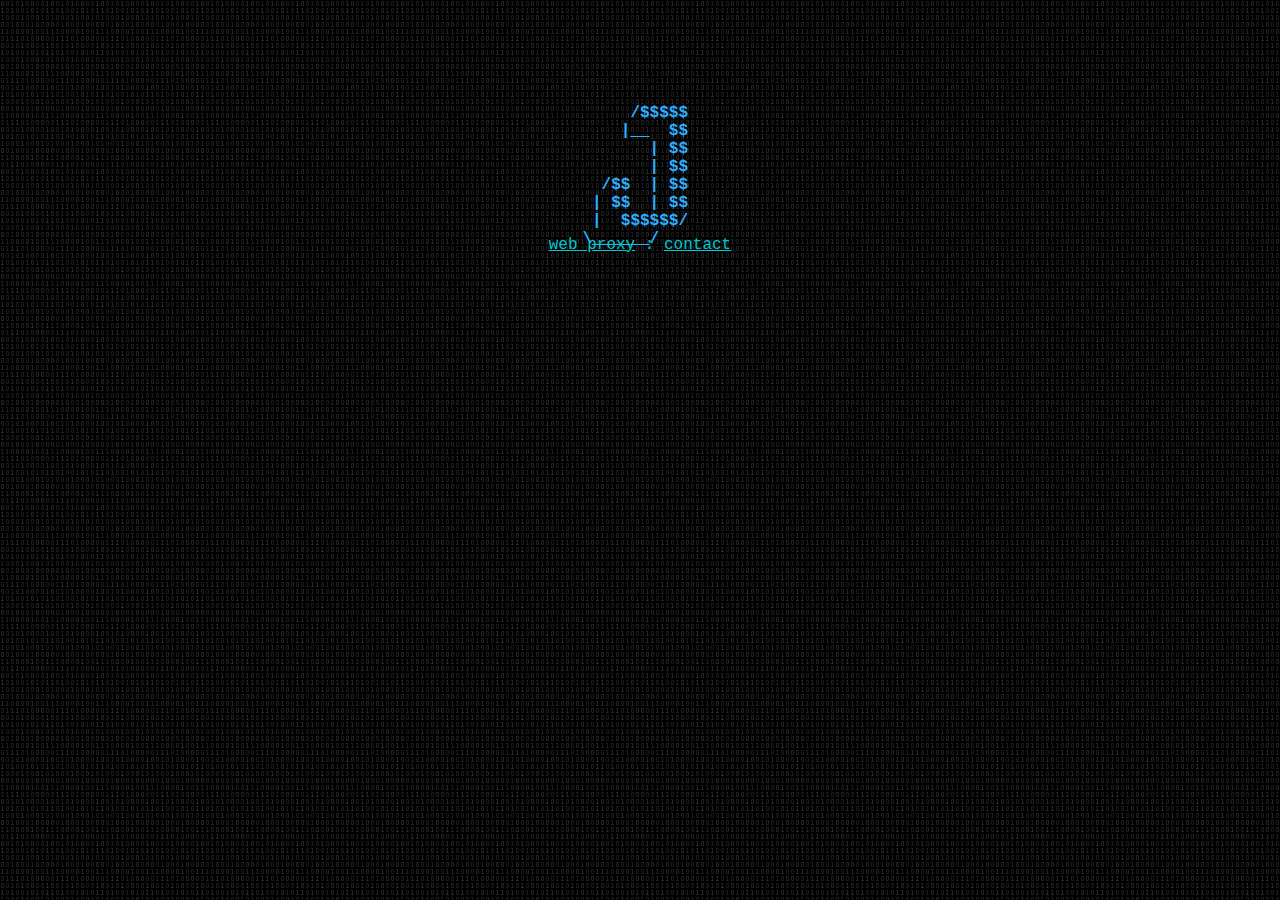
==== index.html @ a3609378 "Update index.html" ====
<head>
    <title> Sauce | Navigation </title> 
    <link href="https://fonts.googleapis.com/css?family=Inconsolata" rel="stylesheet" type="text/css">
    <link rel="stylesheet" type="text/css" href="style.css">
    <link rel="icon" type="image/ico" href="icon.ico">
    <noscript></noscript>
 </head>
 <body onload="teclear();">
    <style>pre{font-family:"Courier New",Courier,monospace}</style>
    <meta http-equiv="imagetoolbar" content="no">
    <style type="text/css">
       <!-- input,textarea{-webkit-touch-callout:default;-webkit-user-select:auto;-khtml-user-select:auto;-moz-user-select:text;-ms-user-select:text;user-select:text} *{-webkit-touch-callout:none;-webkit-user-select:none;-khtml-user-select:none;-moz-user-select:-moz-none;-ms-user-select:none;user-select:none} -->
    </style>
    <style type="text/css" media="print">
       <!-- body{display:none} -->
    </style>
    <!--[if gte IE 5]>
    <frame>
    </frame><[endif]-->
    <div id="center">
       <iframe src="music.mp3" allow="autoplay" id="audio" style="display:none"></iframe>
       <center>
          <div style="position:absolute;margin-top:70px;top:0;right:0;bottom:0;left:0;" id="art">
             <pre> 
    /$$$$$
   |__  $$
      | $$
      | $$
 /$$  | $$
| $$  | $$
|  $$$$$$/
 \______/     
	     </pre>
          </div>
       </center>
       <script language="javascript">
          mensaje=
          '<br><br><center><ul class="nav"><li><a href="http://sauceproxy.dx.am/index.php">web proxy</a> : </li><li><a href="contact.html">contact</a></ul><br>'+
          '<p><font color="#FFFFFF">+</font><b class="blu">=======================================================</b><font color="#FFFFFF">+</font><br><br>'+
          '<a href="https://github.com/stxrm-cc" target="_blank" style="text-decoration:none; color:#ADFF2F;">Github</a><br><br>'+
          '<a href="https://steamcommunity.com/id/b1gsauce/" target="_blank" style="text-decoration:none; color:#FF0094;">Steam</a><br><br>'+
          '<a href="https://twitter.com/sw4gl0rds4uc3" target="_blank" style="text-decoration:none; color:#7b00ff;">Twitter</a><br><br>'+
          '<a href="https://www.youtube.com/playlist?list=PLBlc28SyDt_dm-NMrDqn3Af5K8KqMtixL" target="_blank" style="text-decoration:none; color:#f44242;">Playlist</a><br><br>'+
          '<font color="#FFFFFF">+</font><b class="blu">=======================================================</b><font color="#FFFFFF">+</font><br><br></p>'
          line=0
          cursor='_'
          function teclear(){if(line==mensaje.length)cursor=''
          ttecleado.innerHTML=mensaje.substring(0,line)+cursor
          if(line++<mensaje.length)setTimeout("teclear()",1)}
       </script> 
       <div style="position:absolute;margin-top:200px;top:0;right:0;bottom:0;left:0;" id="ttecleado">
          <br><br>
          <center>
             <ul class="nav">
                <li><a href="http://sauceproxy.dx.am/index.php">web proxy</a> : </li>
                <li><a href="contact.html">contact</a></li>
             </ul>
             <br>
             <p><font color="#FFFFFF">+</font><b class="blu">=======================================================</b><font color="#FFFFFF">+</font><br><br><a href="https://github.com/stxrm-cc" target="_blank" style="text-decoration:none; color:#ADFF2F;">Github</a><br><br><a href="https://steamcommunity.com/id/b1gsauce/" target="_blank" style="text-decoration:none; color:#FF0094;">Steam</a><br><br><a href="https://twitter.com/sw4gl0rds4uc3" target="_blank" style="text-decoration:none; color:#7b00ff;">Twitter</a><br><br><a href="https://www.youtube.com/channel/UCVdvONJWGlkg2w_j1sHmeCQ?view_as=subscriber" target="_blank" style="text-decoration:none; color:#f44242;">YouTube</a><br><br><font color="#FFFFFF">+</font><b class="blu">=======================================================</b><font color="#FFFFFF">+</font><br><br></p>
          </center>
       </div>
    </div>
 </body>
---- style.css ----
body
{
  background-image: url("ground10.gif");
  font-family: 'Courier New', arial; 
  margin: 0px;
  padding: 0px;
  border: 0px;
  overflow: hidden;
}

div#center
{
  display: block;
  margin: 0 auto;
}

#center img
{
  margin: 0px auto;
  display: block;
  width: 300px;
}

#center div
{
  display: block;
  margin: 0px auto;
}

#center p
{
  display: block;
  margin: 0px auto;
  color: #FFF;
  font-size: 12px;
  font-weight: 100;
}

ul.nav
{
  list-style: none;
  margin: 0;
  padding: 0;
}
.nav li
{
  display: inline;
  color: #00c7cc;
}
.nav li a
{
  color: #00c7cc;
}
.nav li a:hover
{
  color: #007c7f;
}

div#art
{
  width: 480px;
  margin: 0 auto;
  display: block;
  color: #2EAFFF;
  font-weight: 700;
}
div#gunrar-art
{
  width: 340px;
  margin: 0 auto;
  display: block;
  color: #ADFF2F;
  font-weight: 700;
}
div#crispy-art
{
  width: 500px;
  margin: 0 auto;
  display: block;
  color: #ADFF2F;
  font-weight: 700;
}

b.green
{
  color: #ADFF2F;
}

b.dark-green
{
  color: #060;
}

b.purple
{
  color: #606;
}

b.pink
{
  color: #F0F;
}

b.small
{
  font-size: 14px;
  font-weight: 100;
}

b.large
{
  font-size: 16px;
  font-weight: 100;
}

b.red
{
  color: #F00;
}

b.orange
{
  color: #FF9933;
}

b.cyan
{
  color: #0FF;
}
b.blu
{
  color: #2EAFFF;
}
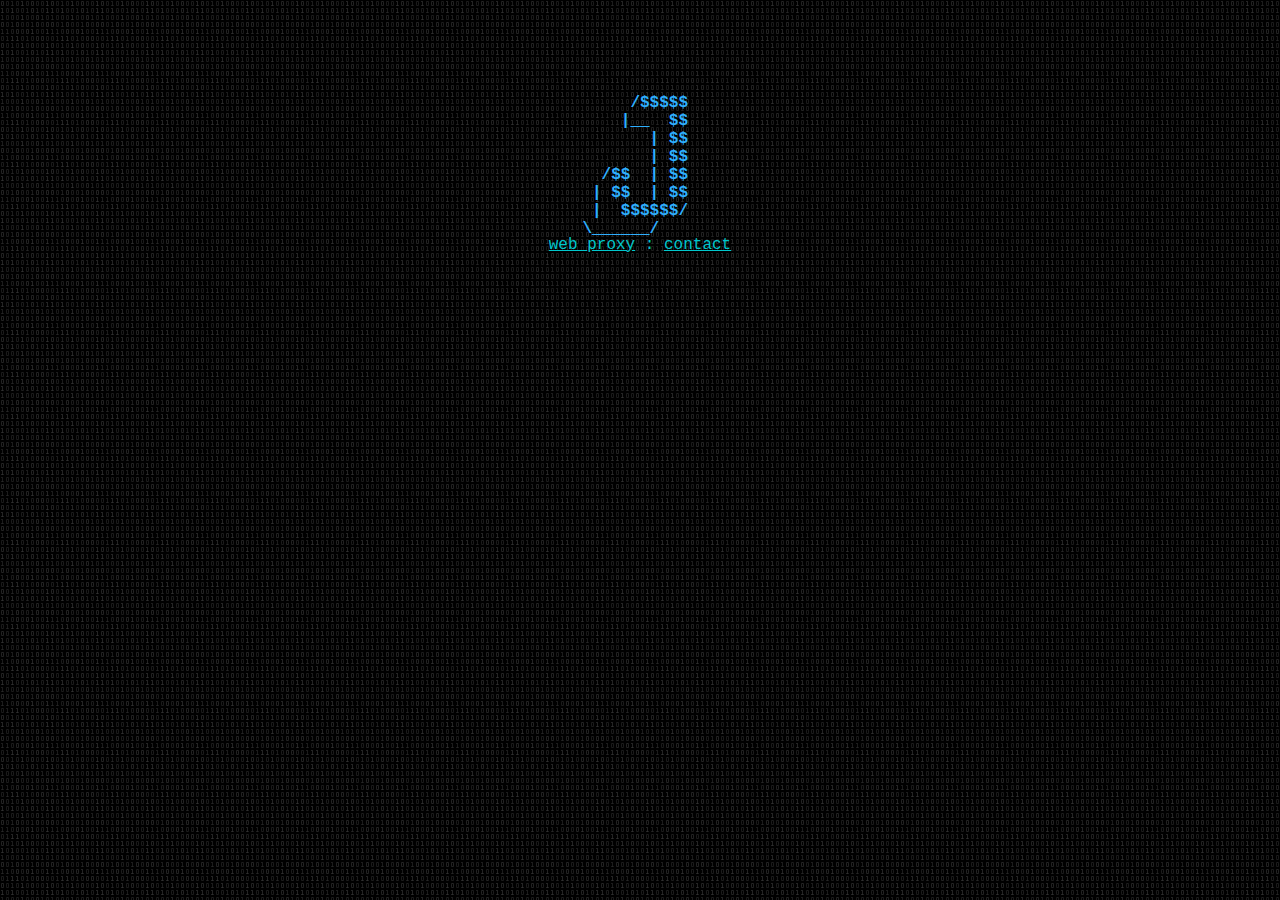
==== commit ea557ee5: "Update index.html" ====
--- a/index.html
+++ b/index.html
@@ -22,7 +22,7 @@
     <div id="center">
        <iframe src="music.mp3" allow="autoplay" id="audio" style="display:none"></iframe>
        <center>
-          <div style="position:absolute;margin-top:70px;top:0;right:0;bottom:0;left:0;" id="art">
+          <div style="position:absolute;margin-top:60px;top:0;right:0;bottom:0;left:0;" id="art">
              <pre> 
     /$$$$$
    |__  $$
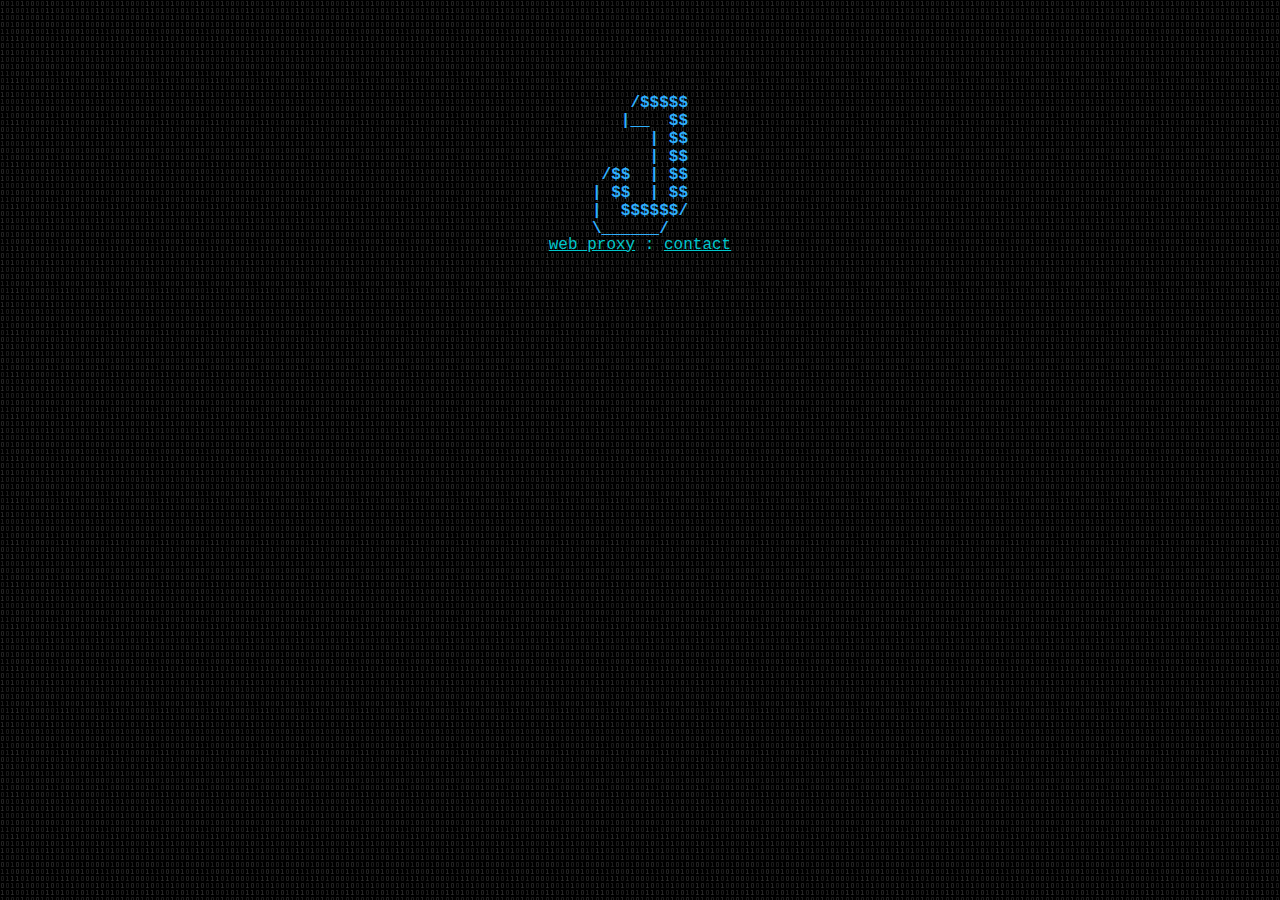
==== commit 3de0835a: "Update index.html" ====
--- a/index.html
+++ b/index.html
@@ -31,7 +31,7 @@
  /$$  | $$
 | $$  | $$
 |  $$$$$$/
- \______/     
+   \______/     
 	     </pre>
           </div>
        </center>
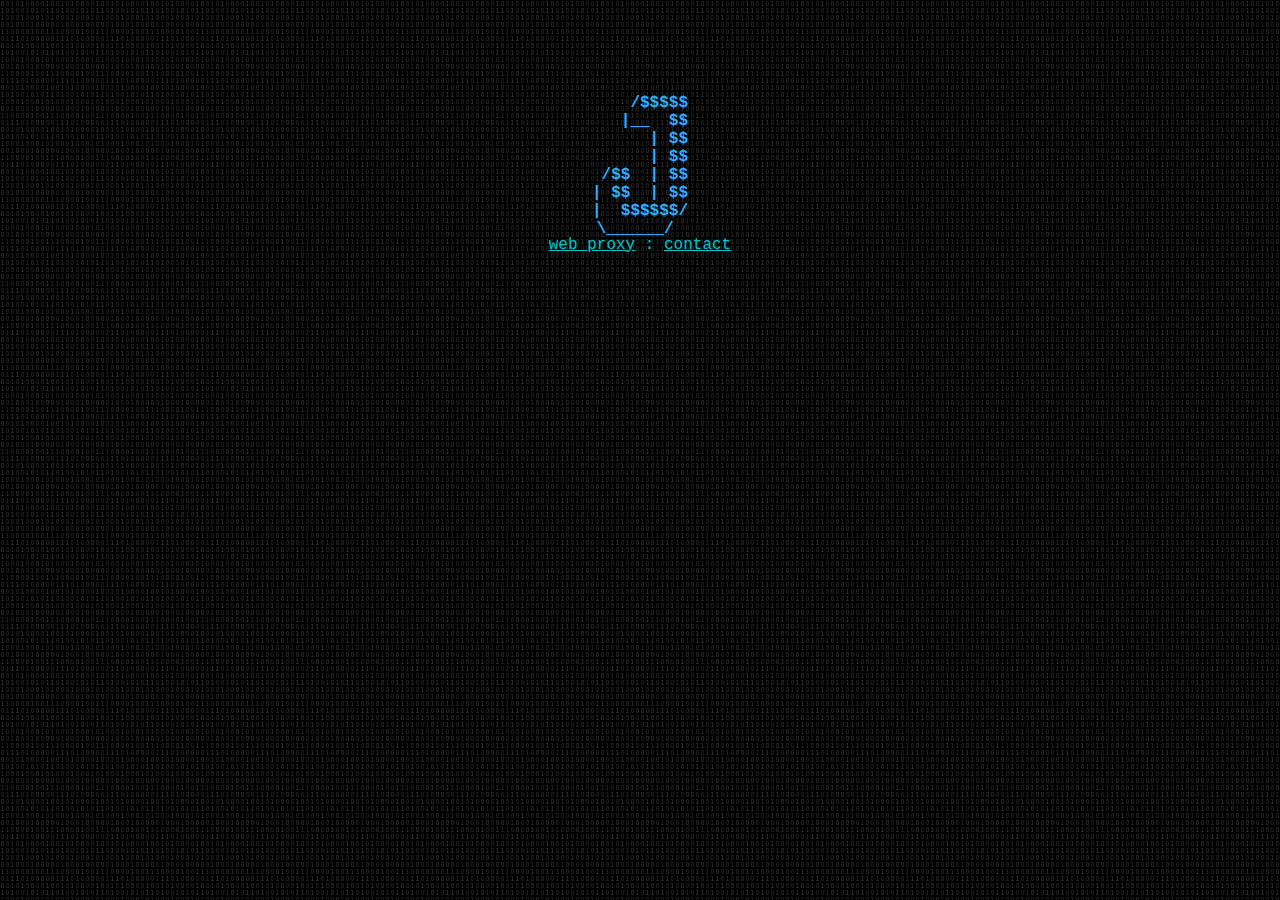
==== commit 73f317cd: "Update index.html" ====
--- a/index.html
+++ b/index.html
@@ -31,7 +31,7 @@
  /$$  | $$
 | $$  | $$
 |  $$$$$$/
-   \______/     
+    \______/     
 	     </pre>
           </div>
        </center>
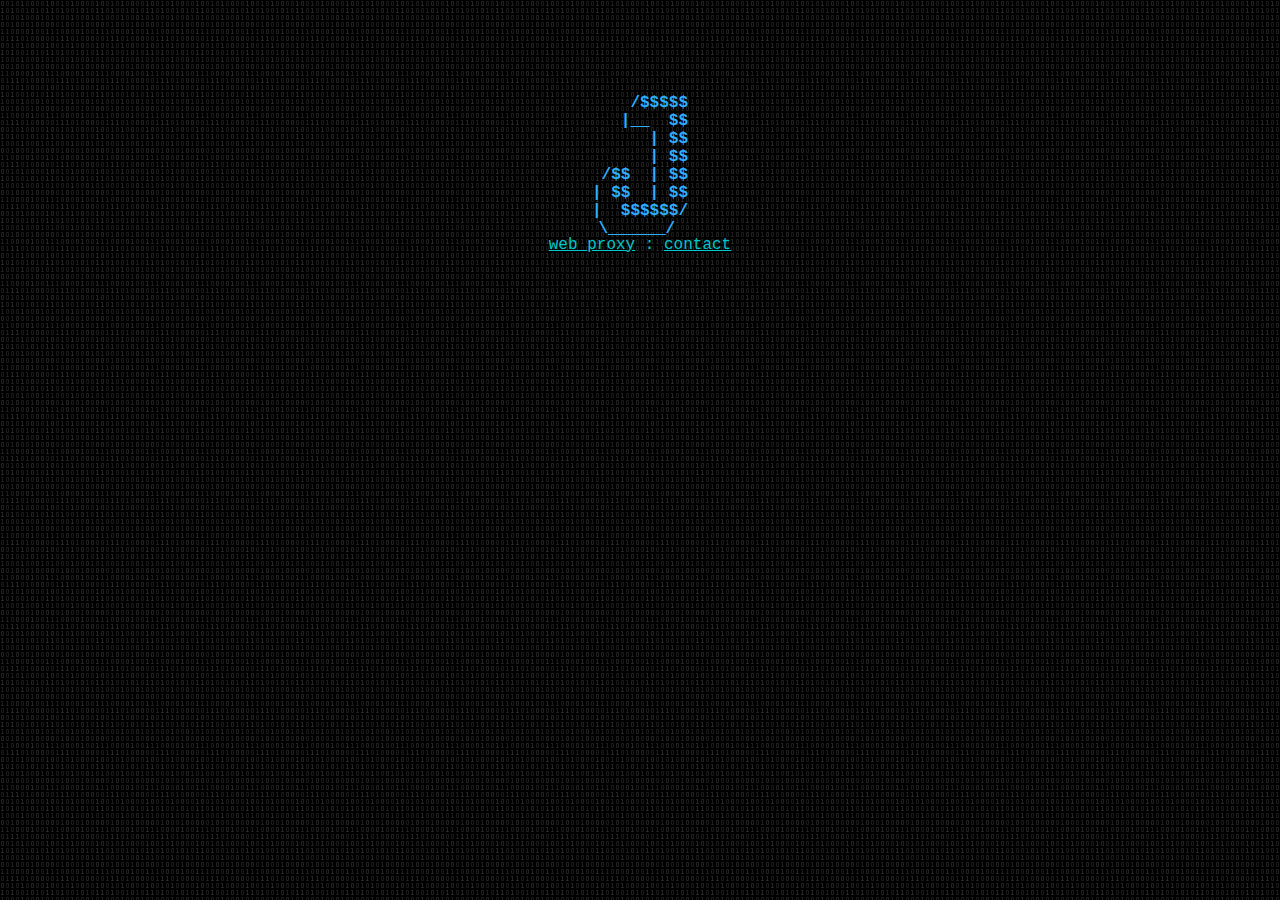
==== commit 781c3b6e: "Update index.html" ====
--- a/index.html
+++ b/index.html
@@ -31,7 +31,7 @@
  /$$  | $$
 | $$  | $$
 |  $$$$$$/
-    \______/     
+     \______/     
 	     </pre>
           </div>
        </center>
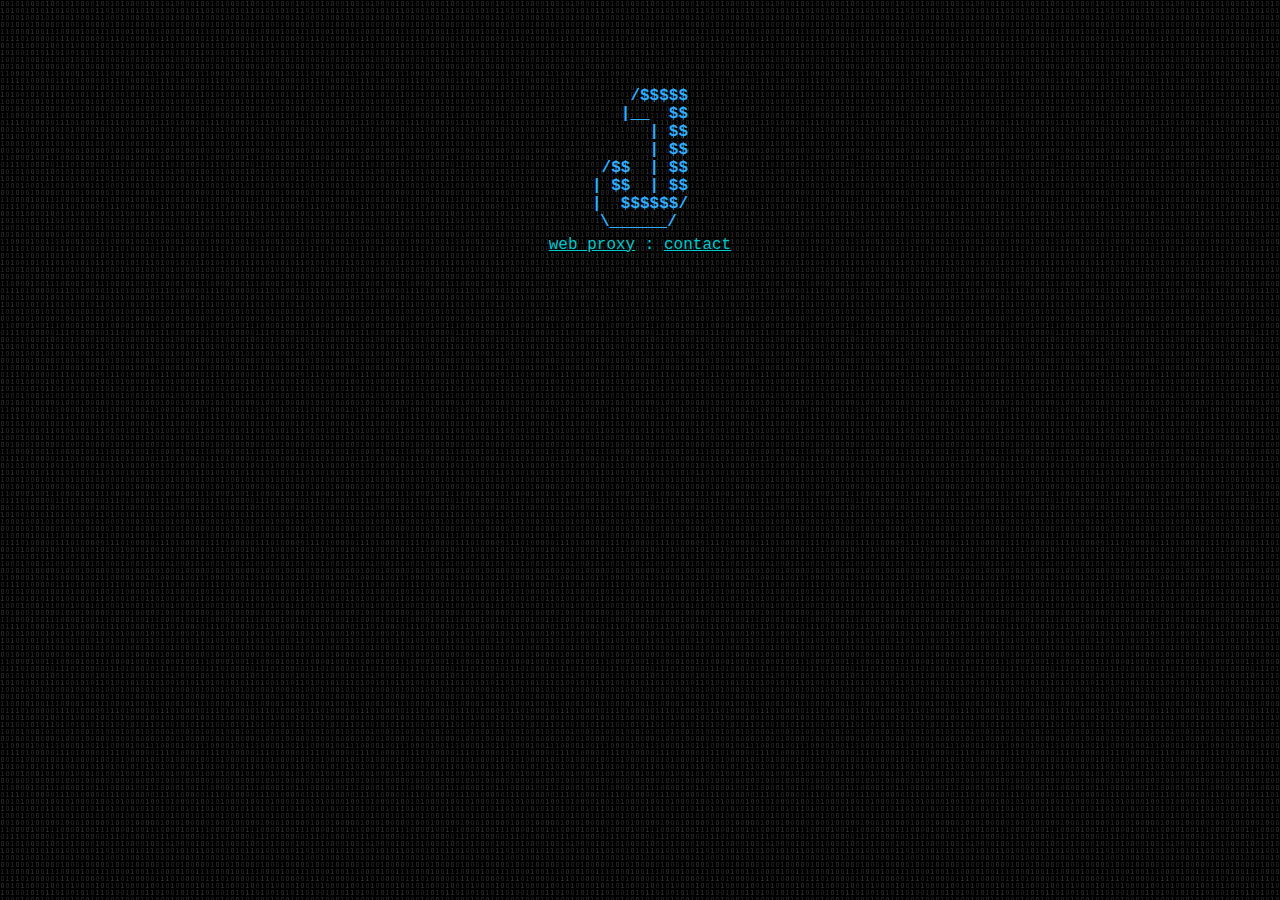
==== commit 74325ef0: "Update index.html" ====
--- a/index.html
+++ b/index.html
@@ -22,7 +22,7 @@
     <div id="center">
        <iframe src="music.mp3" allow="autoplay" id="audio" style="display:none"></iframe>
        <center>
-          <div style="position:absolute;margin-top:60px;top:0;right:0;bottom:0;left:0;" id="art">
+          <div style="position:absolute;margin-top:53px;top:0;right:0;bottom:0;left:0;" id="art">
              <pre> 
     /$$$$$
    |__  $$
@@ -31,7 +31,7 @@
  /$$  | $$
 | $$  | $$
 |  $$$$$$/
-     \______/     
+      \______/     
 	     </pre>
           </div>
        </center>
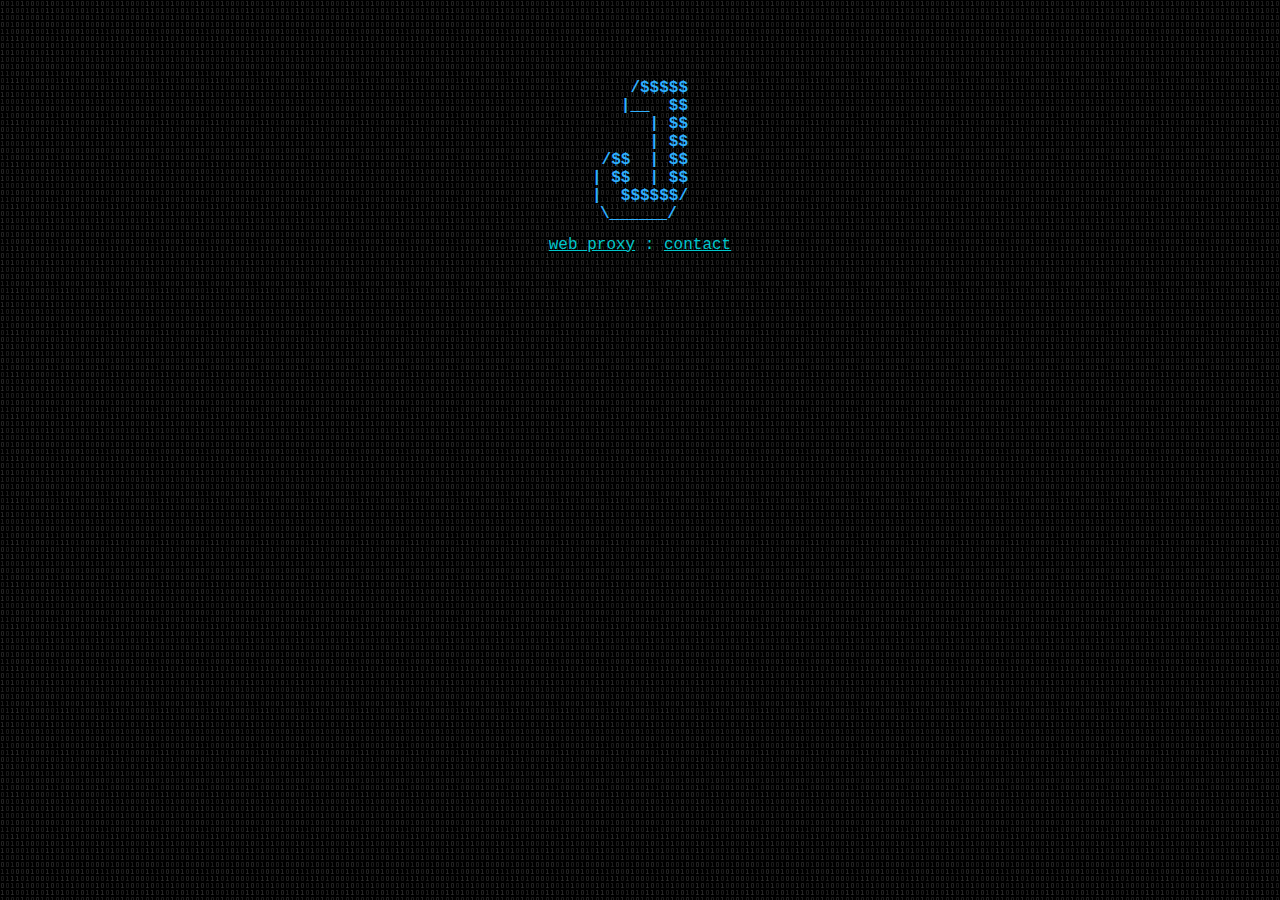
==== commit ebd70fde: "Update index.html" ====
--- a/index.html
+++ b/index.html
@@ -22,7 +22,7 @@
     <div id="center">
        <iframe src="music.mp3" allow="autoplay" id="audio" style="display:none"></iframe>
        <center>
-          <div style="position:absolute;margin-top:53px;top:0;right:0;bottom:0;left:0;" id="art">
+          <div style="position:absolute;margin-top:45px;top:0;right:0;bottom:0;left:0;" id="art">
              <pre> 
     /$$$$$
    |__  $$
